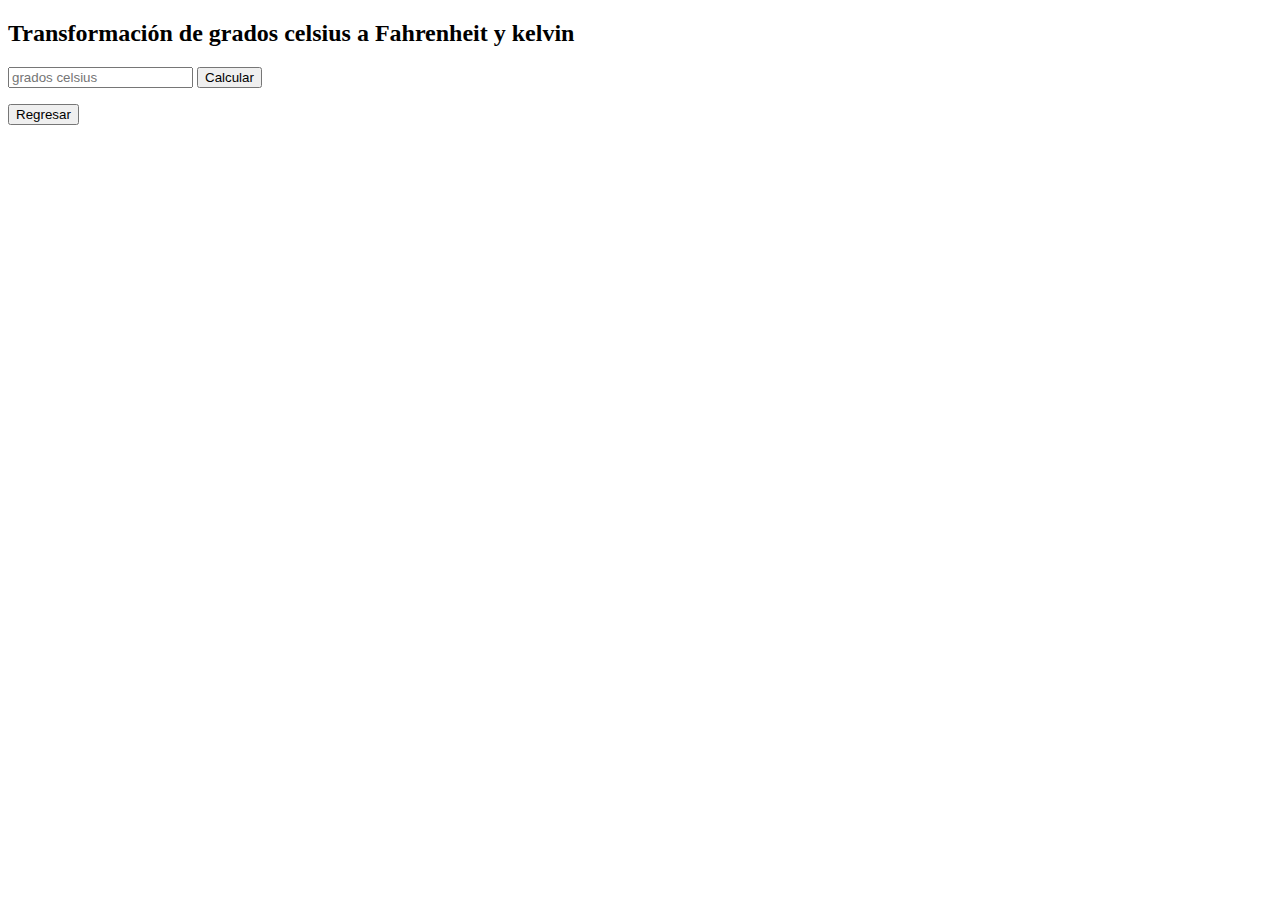
==== src/celsius.html @ b65c7648 "modifique las rutas  JS para que las paginas HTML funcionen" ====
<!DOCTYPE html>
<html lang="en">
<head>
    <meta charset="UTF-8">
    <meta name="viewport" content="width=device-width, initial-scale=1.0">
    <title>Celsius</title>
    <script src="../public/js/CalcularMedidas.js"></script>
    <script src="../public/js/utilitarios.js"></script>
    <link href="https://cdn.jsdelivr.net/npm/bootstrap@5.3.2/dist/css/bootstrap.min.css" rel="stylesheet" integrity="sha384-T3c6CoIi6uLrA9TneNEoa7RxnatzjcDSCmG1MXxSR1GAsXEV/Dwwykc2MPK8M2HN" crossorigin="anonymous">
    <script src="https://cdn.jsdelivr.net/npm/bootstrap@5.3.2/dist/js/bootstrap.bundle.min.js" integrity="sha384-C6RzsynM9kWDrMNeT87bh95OGNyZPhcTNXj1NW7RuBCsyN/o0jlpcV8Qyq46cDfL" crossorigin="anonymous"></script>
</head>
<body>
    <h2>Transformación de grados celsius a Fahrenheit y kelvin</h2>
    <input type="text" placeholder="grados celsius" id="Celsius">
    <button onclick="calcularCelsius('Celsius', 'resultado','resultado2');">Calcular</button>
    <p id="resultado"></p>
    <p id="resultado2"></p>
    <a href="UnidadesPri.html"><button>Regresar</button></a>
</body>
</html>
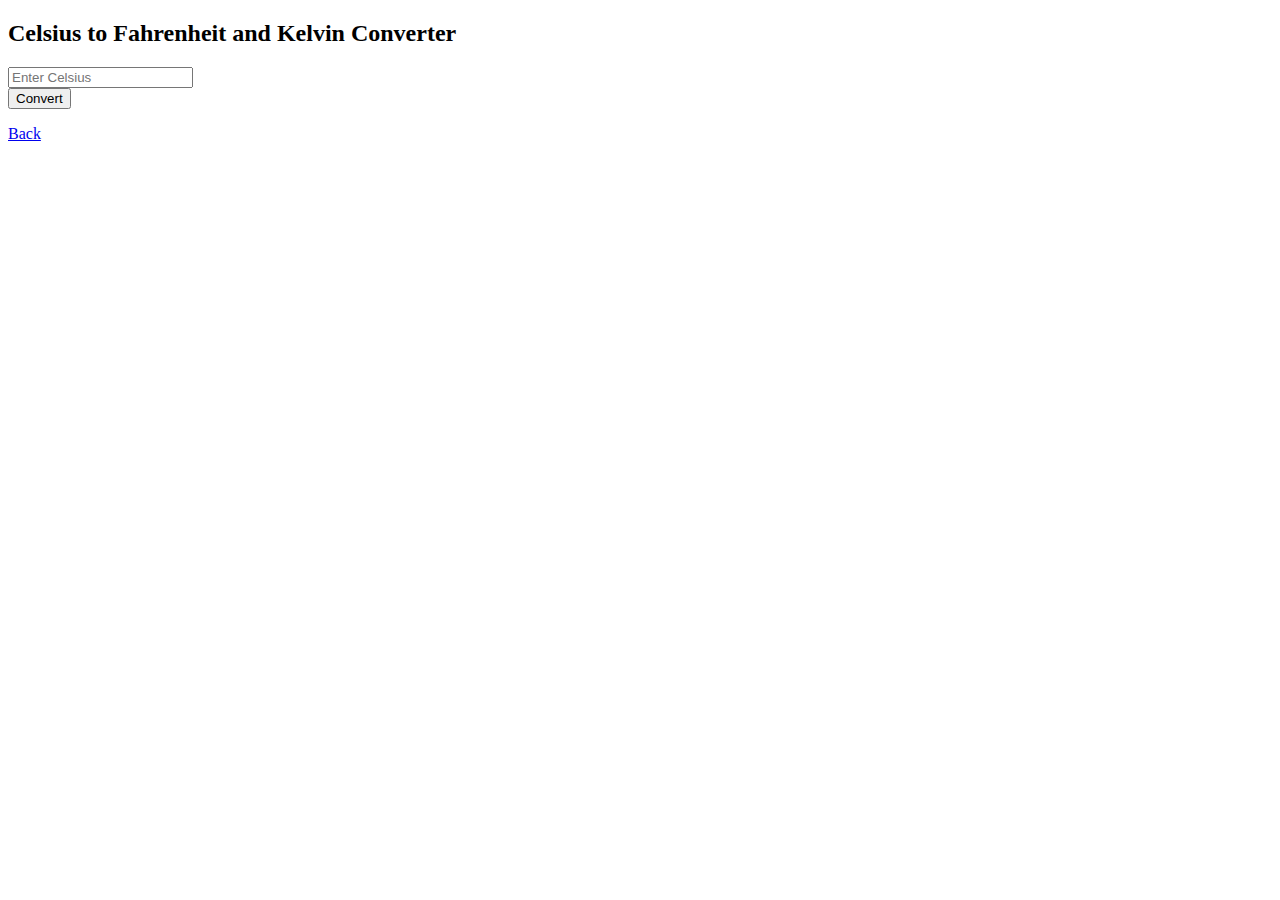
==== commit e3f20e8c: "Updated: actualizar pantalla" ====
--- a/src/celsius.html
+++ b/src/celsius.html
@@ -3,18 +3,32 @@
 <head>
     <meta charset="UTF-8">
     <meta name="viewport" content="width=device-width, initial-scale=1.0">
-    <title>Celsius</title>
+    <title>Celsius Converter</title>
+    <!-- Enlaces a Bootstrap CSS y JavaScript -->
+    <link href="https://cdn.jsdelivr.net/npm/bootstrap@5.3.2/dist/css/bootstrap.min.css" rel="stylesheet" integrity="sha384-T3c6CoIi6uLrA9TneNEoa7RxnatzjcDSCmG1MXxSR1GAsXEV/Dwwykc2MPK8M2HN" crossorigin="anonymous">
+</head>
+<body>
+    <div class="container mt-4">
+        <h2 class="text-center mb-4">Celsius to Fahrenheit and Kelvin Converter</h2>
+        <div class="input-group mb-3">
+            <input type="text" class="form-control" placeholder="Enter Celsius" id="Celsius">
+            <div class="input-group-append">
+                <button class="btn btn-primary" onclick="calcularCelsius('Celsius', 'resultado', 'resultado2');">Convert</button>
+            </div>
+        </div>
+        <div class="mt-4">
+            <p id="resultado"></p>
+            <p id="resultado2"></p>
+        </div>
+        <div class="text-center mt-4">
+            <a href="UnidadesPri.html" class="btn btn-secondary">Back</a>
+        </div>
+    </div>
+    
+    <!-- Enlace a Bootstrap JS (Bootstrap Bundle) -->
+    <script src="https://cdn.jsdelivr.net/npm/bootstrap@5.3.2/dist/js/bootstrap.bundle.min.js" integrity="sha384-C6RzsynM9kWDrMNeT87bh95OGNyZPhcTNXj1NW7RuBCsyN/o0jlpcV8Qyq46cDfL" crossorigin="anonymous"></script>
+    <!-- Tus archivos JavaScript personalizados -->
     <script src="../public/js/CalcularMedidas.js"></script>
     <script src="../public/js/utilitarios.js"></script>
-    <link href="https://cdn.jsdelivr.net/npm/bootstrap@5.3.2/dist/css/bootstrap.min.css" rel="stylesheet" integrity="sha384-T3c6CoIi6uLrA9TneNEoa7RxnatzjcDSCmG1MXxSR1GAsXEV/Dwwykc2MPK8M2HN" crossorigin="anonymous">
-    <script src="https://cdn.jsdelivr.net/npm/bootstrap@5.3.2/dist/js/bootstrap.bundle.min.js" integrity="sha384-C6RzsynM9kWDrMNeT87bh95OGNyZPhcTNXj1NW7RuBCsyN/o0jlpcV8Qyq46cDfL" crossorigin="anonymous"></script>
-</head>
-<body>
-    <h2>Transformación de grados celsius a Fahrenheit y kelvin</h2>
-    <input type="text" placeholder="grados celsius" id="Celsius">
-    <button onclick="calcularCelsius('Celsius', 'resultado','resultado2');">Calcular</button>
-    <p id="resultado"></p>
-    <p id="resultado2"></p>
-    <a href="UnidadesPri.html"><button>Regresar</button></a>
 </body>
-</html>+</html>
